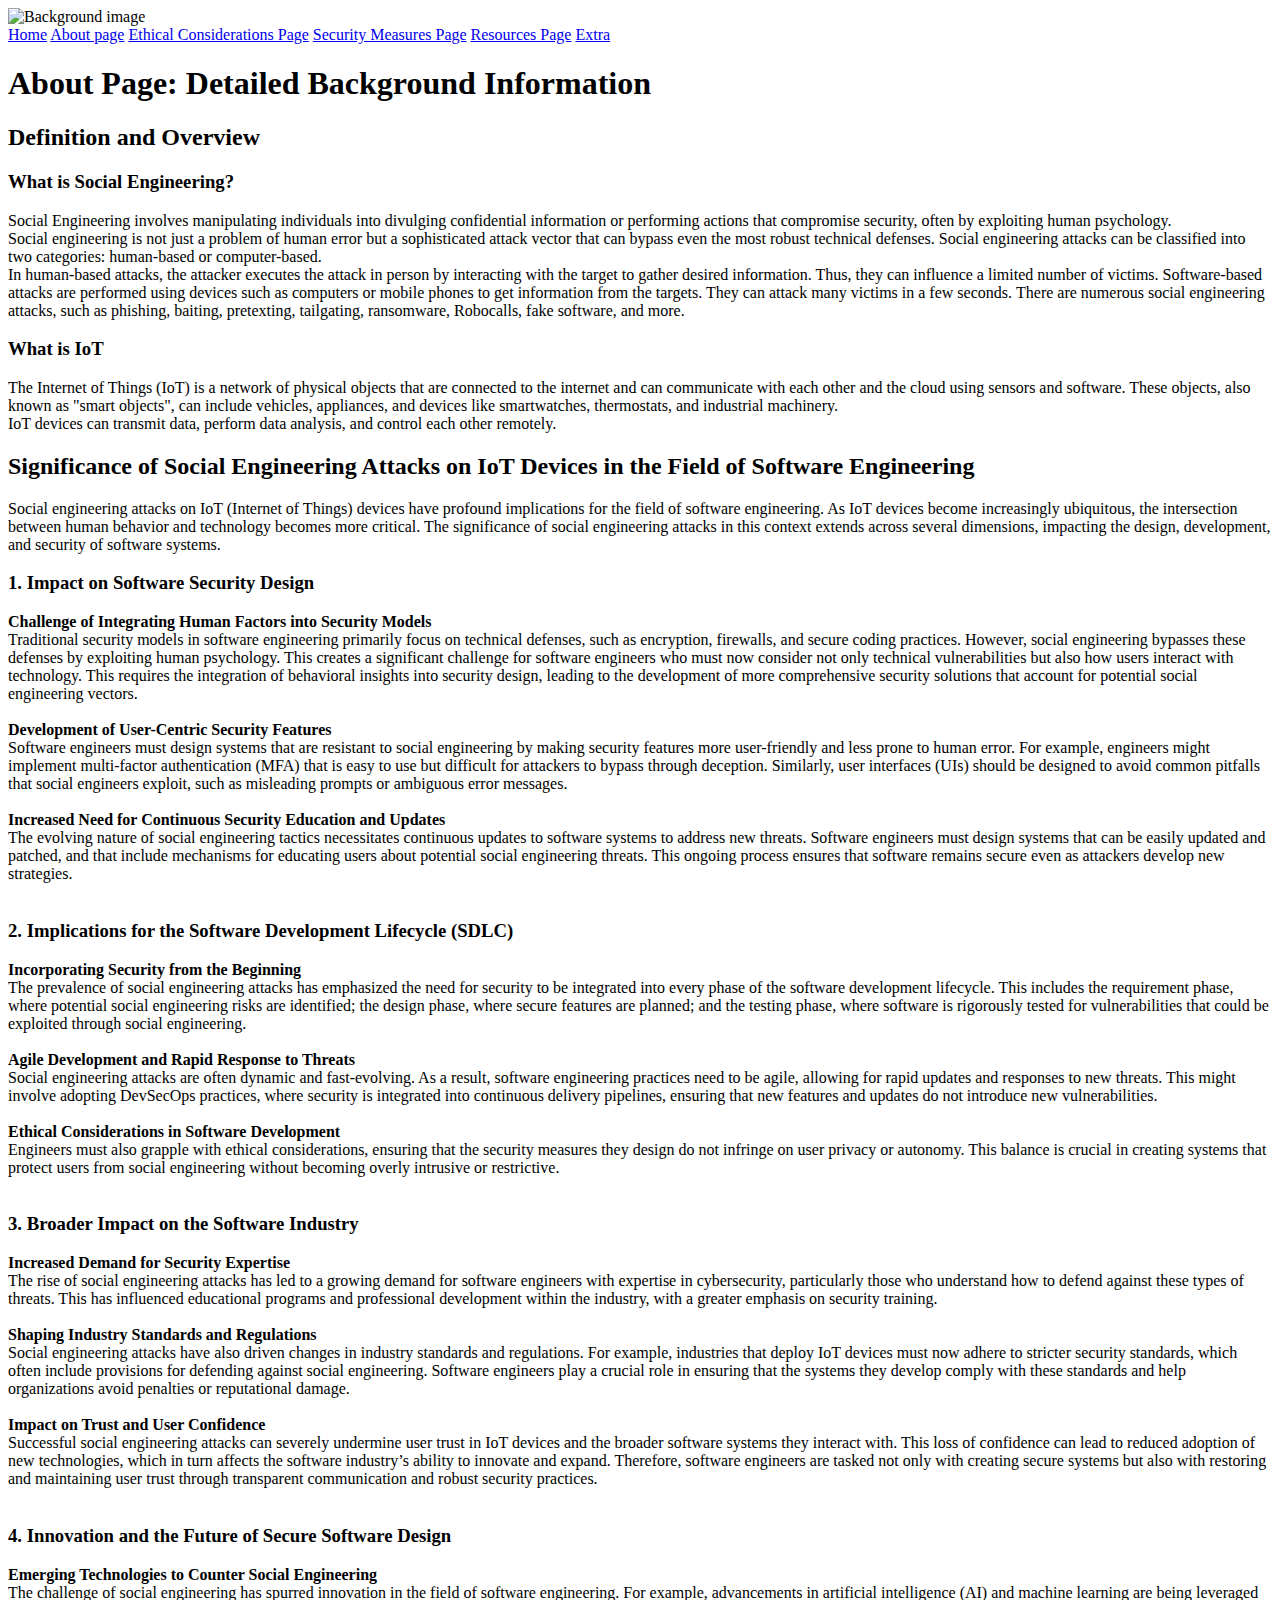
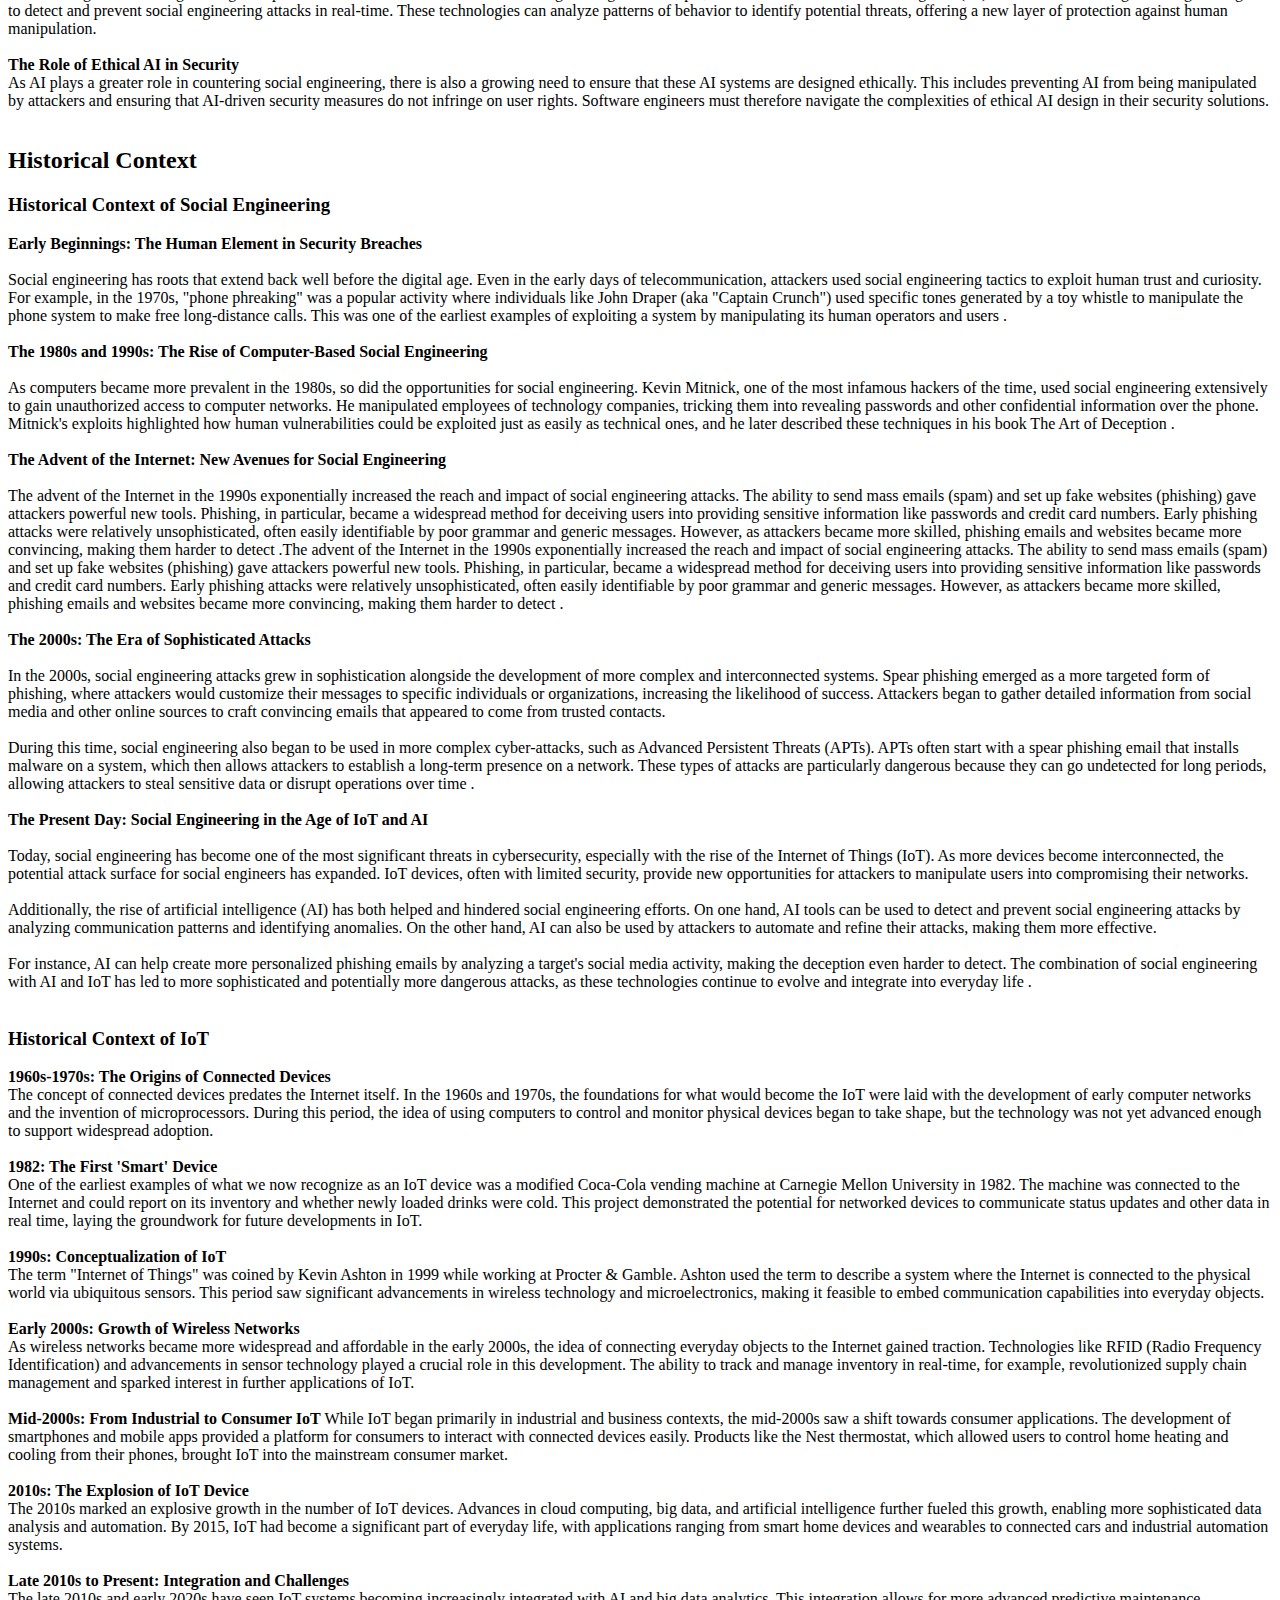
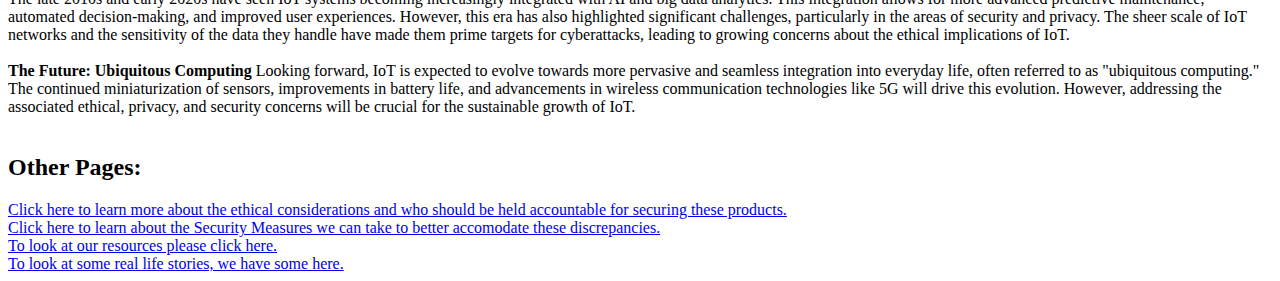
==== About.html @ 29d89899 "Add files via upload" ====
<!-- This is the Final project for ALEXIS MARTINEZ AT UAT FOR MS587 -->

<!DOCTYPE html>
<html>
    <!-- Head Section -->
    <head>
        <title>Final Project of Alexis Martinez for MS!</title>
        
        <!-- Link to the CSS file for custom styles -->
        <meta charset="UTF-8">
        
        <!-- Set the viewport to the device width and scale for responsiveness -->
        <meta name="viewport" content="width=device-width, initial-scale=1.0">
        
        <!-- Link to the custom CSS file using direct paths -->
        <link rel="stylesheet" href="static/css/styles.css">
        
        <!-- Link to Google Fonts for custom font style -->
        <link href="https://fonts.googleapis.com/css2?family=Press+Start+2P&display=swap" rel="stylesheet">
        <!--Reqirments for the homepage: An overview of the chosen topic, including an introduction and key points-->
    </head>

    <!-- Body Section -->
    <body>
        <!-- Background image with alt text and ID for styling -->
        <img src="static/img/CFinalBackground1.png"alt="Background image" id="backing">
        
        <!-- Container for overlay text and buttons -->
        <div class="container">
            <div class="nav">
                <!-- I want these to be the navigation menue items-->
                <a href="index.html" class="button">Home</a>
                <a href="About.html" class="button">About page</a>
                <a href="Ethical_Considerations.html" class="button">Ethical Considerations Page</a>
                <a href="Security_Measures.html" class="button">Security Measures Page</a>
                <a href="Resources.html" class="button">Resources Page</a>
                <a href="Extra.html" class="button">Extra</a>
            </div>
                <h1> About Page: Detailed Background Information</h1>
                <h2> Definition and Overview </h2>
                <h3> What is Social Engineering?</h3>
                <!-- Text with a welcome message and login prompt -->
                <p class="text-overlay">
                    Social Engineering involves manipulating individuals into divulging confidential information or performing actions that compromise security, often by exploiting human psychology. <br>Social engineering is not just a problem of human error but a sophisticated attack vector that can bypass even the most robust technical defenses. Social engineering attacks can be classified into two categories: human-based or computer-based.<br>
                    In human-based attacks, the attacker executes the attack in person by interacting with the target to gather desired information. Thus, they can influence a limited number of victims. Software-based attacks are performed using devices such as computers or mobile phones to get information from the targets. They can attack many victims in a few seconds. There are numerous social engineering attacks, such as phishing, baiting, pretexting, tailgating, ransomware, Robocalls, fake software, and more.
                </p>
                <h3>What is IoT</h3>
                <p class="text-overlay">
                    The Internet of Things (IoT) is a network of physical objects that are connected to the internet and can communicate with each other and the cloud using sensors and software. These objects, also known as "smart objects", can include vehicles, appliances, and devices like smartwatches, thermostats, and industrial machinery.<br> IoT devices can transmit data, perform data analysis, and control each other remotely.
                </p>
                <h2>Significance of Social Engineering Attacks on IoT Devices in the Field of Software Engineering</h2>
                <p class="text-overlay">Social engineering attacks on IoT (Internet of Things) devices have profound implications for the field of software engineering. As IoT devices become increasingly ubiquitous, the intersection between human behavior and technology becomes more critical. The significance of social engineering attacks in this context extends across several dimensions, impacting the design, development, and security of software systems.

                </p>
                <h3>1. Impact on Software Security Design</h3>
                <p class="text-overlay">
                    <b>Challenge of Integrating Human Factors into Security Models</b>
                    <br>
                    Traditional security models in software engineering primarily focus on technical defenses, such as encryption, firewalls, and secure coding practices. However, social engineering bypasses these defenses by exploiting human psychology. This creates a significant challenge for software engineers who must now consider not only technical vulnerabilities but also how users interact with technology. This requires the integration of behavioral insights into security design, leading to the development of more comprehensive security solutions that account for potential social engineering vectors.
                    <br><br>
                    <b>Development of User-Centric Security Features</b>
                    <br>
                    Software engineers must design systems that are resistant to social engineering by making security features more user-friendly and less prone to human error. For example, engineers might implement multi-factor authentication (MFA) that is easy to use but difficult for attackers to bypass through deception. Similarly, user interfaces (UIs) should be designed to avoid common pitfalls that social engineers exploit, such as misleading prompts or ambiguous error messages.
                    <br><br>
                    <b>Increased Need for Continuous Security Education and Updates</b>
                    <br>
                    The evolving nature of social engineering tactics necessitates continuous updates to software systems to address new threats. Software engineers must design systems that can be easily updated and patched, and that include mechanisms for educating users about potential social engineering threats. This ongoing process ensures that software remains secure even as attackers develop new strategies.
                    <br><br>
                </p>
                <h3>2. Implications for the Software Development Lifecycle (SDLC)</h3>
                <p class="text-overlay">
                    <b>Incorporating Security from the Beginning</b>
                    <br>
                    The prevalence of social engineering attacks has emphasized the need for security to be integrated into every phase of the software development lifecycle. This includes the requirement phase, where potential social engineering risks are identified; the design phase, where secure features are planned; and the testing phase, where software is rigorously tested for vulnerabilities that could be exploited through social engineering.
                    <br><br>
                    <b>Agile Development and Rapid Response to Threats</b>
                    <br>
                    Social engineering attacks are often dynamic and fast-evolving. As a result, software engineering practices need to be agile, allowing for rapid updates and responses to new threats. This might involve adopting DevSecOps practices, where security is integrated into continuous delivery pipelines, ensuring that new features and updates do not introduce new vulnerabilities.
                    <br><br>
                    <b>Ethical Considerations in Software Development</b>
                    <br>
                    Engineers must also grapple with ethical considerations, ensuring that the security measures they design do not infringe on user privacy or autonomy. This balance is crucial in creating systems that protect users from social engineering without becoming overly intrusive or restrictive.
                    <br><br>
                </p>
                <h3>3. Broader Impact on the Software Industry</h3>
                <p class="text-overlay">
                    <b>Increased Demand for Security Expertise</b>
                    <br>
                    The rise of social engineering attacks has led to a growing demand for software engineers with expertise in cybersecurity, particularly those who understand how to defend against these types of threats. This has influenced educational programs and professional development within the industry, with a greater emphasis on security training.
                    <br><br>
                    <b>Shaping Industry Standards and Regulations</b>
                    <br>
                    Social engineering attacks have also driven changes in industry standards and regulations. For example, industries that deploy IoT devices must now adhere to stricter security standards, which often include provisions for defending against social engineering. Software engineers play a crucial role in ensuring that the systems they develop comply with these standards and help organizations avoid penalties or reputational damage.
                    <br><br>
                    <b>Impact on Trust and User Confidence</b>
                    <br>
                    Successful social engineering attacks can severely undermine user trust in IoT devices and the broader software systems they interact with. This loss of confidence can lead to reduced adoption of new technologies, which in turn affects the software industry’s ability to innovate and expand. Therefore, software engineers are tasked not only with creating secure systems but also with restoring and maintaining user trust through transparent communication and robust security practices.
                    <br><br>
                </p>
                <h3>4. Innovation and the Future of Secure Software Design</h3>
                <p class="text-overlay">
                    <b>Emerging Technologies to Counter Social Engineering</b>
                    <br>
                    The challenge of social engineering has spurred innovation in the field of software engineering. For example, advancements in artificial intelligence (AI) and machine learning are being leveraged to detect and prevent social engineering attacks in real-time. These technologies can analyze patterns of behavior to identify potential threats, offering a new layer of protection against human manipulation.
                    <br><br>
                    <b>The Role of Ethical AI in Security</b>
                    <br>
                    As AI plays a greater role in countering social engineering, there is also a growing need to ensure that these AI systems are designed ethically. This includes preventing AI from being manipulated by attackers and ensuring that AI-driven security measures do not infringe on user rights. Software engineers must therefore navigate the complexities of ethical AI design in their security solutions.
                    <br><br>
                </p>
                <h2> Historical Context</h2>
                <h3>Historical Context of Social Engineering</h3>
                <p class="text-overlay">
                    <b>Early Beginnings: The Human Element in Security Breaches</b> <br><br>
                    Social engineering has roots that extend back well before the digital age. Even in the early days of telecommunication, attackers used social engineering tactics to exploit human trust and curiosity. For example, in the 1970s, "phone phreaking" was a popular activity where individuals like John Draper (aka "Captain Crunch") used specific tones generated by a toy whistle to manipulate the phone system to make free long-distance calls. This was one of the earliest examples of exploiting a system by manipulating its human operators and users .<br><br>
                    <b>The 1980s and 1990s: The Rise of Computer-Based Social Engineering</b><br><br>
                    As computers became more prevalent in the 1980s, so did the opportunities for social engineering. Kevin Mitnick, one of the most infamous hackers of the time, used social engineering extensively to gain unauthorized access to computer networks. He manipulated employees of technology companies, tricking them into revealing passwords and other confidential information over the phone. Mitnick's exploits highlighted how human vulnerabilities could be exploited just as easily as technical ones, and he later described these techniques in his book The Art of Deception .<br><br>
                    <b>The Advent of the Internet: New Avenues for Social Engineering</b> <br><br>
                    The advent of the Internet in the 1990s exponentially increased the reach and impact of social engineering attacks. The ability to send mass emails (spam) and set up fake websites (phishing) gave attackers powerful new tools. Phishing, in particular, became a widespread method for deceiving users into providing sensitive information like passwords and credit card numbers. Early phishing attacks were relatively unsophisticated, often easily identifiable by poor grammar and generic messages. However, as attackers became more skilled, phishing emails and websites became more convincing, making them harder to detect .The advent of the Internet in the 1990s exponentially increased the reach and impact of social engineering attacks. The ability to send mass emails (spam) and set up fake websites (phishing) gave attackers powerful new tools. Phishing, in particular, became a widespread method for deceiving users into providing sensitive information like passwords and credit card numbers. Early phishing attacks were relatively unsophisticated, often easily identifiable by poor grammar and generic messages. However, as attackers became more skilled, phishing emails and websites became more convincing, making them harder to detect .<br><br>
                    <b>The 2000s: The Era of Sophisticated Attacks</b><br><br>
                    In the 2000s, social engineering attacks grew in sophistication alongside the development of more complex and interconnected systems. Spear phishing emerged as a more targeted form of phishing, where attackers would customize their messages to specific individuals or organizations, increasing the likelihood of success. Attackers began to gather detailed information from social media and other online sources to craft convincing emails that appeared to come from trusted contacts.<br><br>
                    During this time, social engineering also began to be used in more complex cyber-attacks, such as Advanced Persistent Threats (APTs). APTs often start with a spear phishing email that installs malware on a system, which then allows attackers to establish a long-term presence on a network. These types of attacks are particularly dangerous because they can go undetected for long periods, allowing attackers to steal sensitive data or disrupt operations over time . <br><br>
                    <b>The Present Day: Social Engineering in the Age of IoT and AI</b> <br><br>
                    Today, social engineering has become one of the most significant threats in cybersecurity, especially with the rise of the Internet of Things (IoT). As more devices become interconnected, the potential attack surface for social engineers has expanded. IoT devices, often with limited security, provide new opportunities for attackers to manipulate users into compromising their networks.<br><br>
                    Additionally, the rise of artificial intelligence (AI) has both helped and hindered social engineering efforts. On one hand, AI tools can be used to detect and prevent social engineering attacks by analyzing communication patterns and identifying anomalies. On the other hand, AI can also be used by attackers to automate and refine their attacks, making them more effective.<br><br>
                    For instance, AI can help create more personalized phishing emails by analyzing a target's social media activity, making the deception even harder to detect. The combination of social engineering with AI and IoT has led to more sophisticated and potentially more dangerous attacks, as these technologies continue to evolve and integrate into everyday life . <br><br>
                      </p>
                <h3>Historical Context of IoT</h3>
                <p class="text-overlay">
                    <b>1960s-1970s: The Origins of Connected Devices</b><br>
                    The concept of connected devices predates the Internet itself. In the 1960s and 1970s, the foundations for what would become the IoT were laid with the development of early computer networks and the invention of microprocessors. During this period, the idea of using computers to control and monitor physical devices began to take shape, but the technology was not yet advanced enough to support widespread adoption.
                    <br><br>
                    <b>1982: The First 'Smart' Device</b>
                    <br>
                    One of the earliest examples of what we now recognize as an IoT device was a modified Coca-Cola vending machine at Carnegie Mellon University in 1982. The machine was connected to the Internet and could report on its inventory and whether newly loaded drinks were cold. This project demonstrated the potential for networked devices to communicate status updates and other data in real time, laying the groundwork for future developments in IoT.
                    <br><br>
                    <b>1990s: Conceptualization of IoT</b>
                    <br>
                    The term "Internet of Things" was coined by Kevin Ashton in 1999 while working at Procter & Gamble. Ashton used the term to describe a system where the Internet is connected to the physical world via ubiquitous sensors. This period saw significant advancements in wireless technology and microelectronics, making it feasible to embed communication capabilities into everyday objects.
                    <br><br>
                    <b>Early 2000s: Growth of Wireless Networks</b> 
                    <br>
                    As wireless networks became more widespread and affordable in the early 2000s, the idea of connecting everyday objects to the Internet gained traction. Technologies like RFID (Radio Frequency Identification) and advancements in sensor technology played a crucial role in this development. The ability to track and manage inventory in real-time, for example, revolutionized supply chain management and sparked interest in further applications of IoT.
                    <br><br>
                    <b>Mid-2000s: From Industrial to Consumer IoT</b>
                    While IoT began primarily in industrial and business contexts, the mid-2000s saw a shift towards consumer applications. The development of smartphones and mobile apps provided a platform for consumers to interact with connected devices easily. Products like the Nest thermostat, which allowed users to control home heating and cooling from their phones, brought IoT into the mainstream consumer market.
                    <br><br>
                    <b>2010s: The Explosion of IoT Device</b>
                    <br>
                    The 2010s marked an explosive growth in the number of IoT devices. Advances in cloud computing, big data, and artificial intelligence further fueled this growth, enabling more sophisticated data analysis and automation. By 2015, IoT had become a significant part of everyday life, with applications ranging from smart home devices and wearables to connected cars and industrial automation systems.
                    <br><br>
                    <b>Late 2010s to Present: Integration and Challenges </b>
                    <br>
                    The late 2010s and early 2020s have seen IoT systems becoming increasingly integrated with AI and big data analytics. This integration allows for more advanced predictive maintenance, automated decision-making, and improved user experiences. However, this era has also highlighted significant challenges, particularly in the areas of security and privacy. The sheer scale of IoT networks and the sensitivity of the data they handle have made them prime targets for cyberattacks, leading to growing concerns about the ethical implications of IoT.
                    <br><br>
                    <b>The Future: Ubiquitous Computing </b>
                    Looking forward, IoT is expected to evolve towards more pervasive and seamless integration into everyday life, often referred to as "ubiquitous computing." The continued miniaturization of sensors, improvements in battery life, and advancements in wireless communication technologies like 5G will drive this evolution. However, addressing the associated ethical, privacy, and security concerns will be crucial for the sustainable growth of IoT.
                    <br><br>
                </p>
                <h2> Other Pages:</h2>
               
                <a class="Page_link" href ="Ethical_Considerations.html"> Click here to learn more about the ethical considerations and who should be held accountable for securing these products.</a>
                <br>
                <a class="Page_link" href="Security_Measures.html"> Click here to learn about the Security Measures we can take to better accomodate these discrepancies.</a>
                <br>
                <a class="Page_link" href = "Resources.html"> To look at our resources please click here.</a>
                <br>
                <a class="Page_link" href="Extra.html"> To look at some real life stories, we have some here. </a>
        </div>
    </body>
</html>
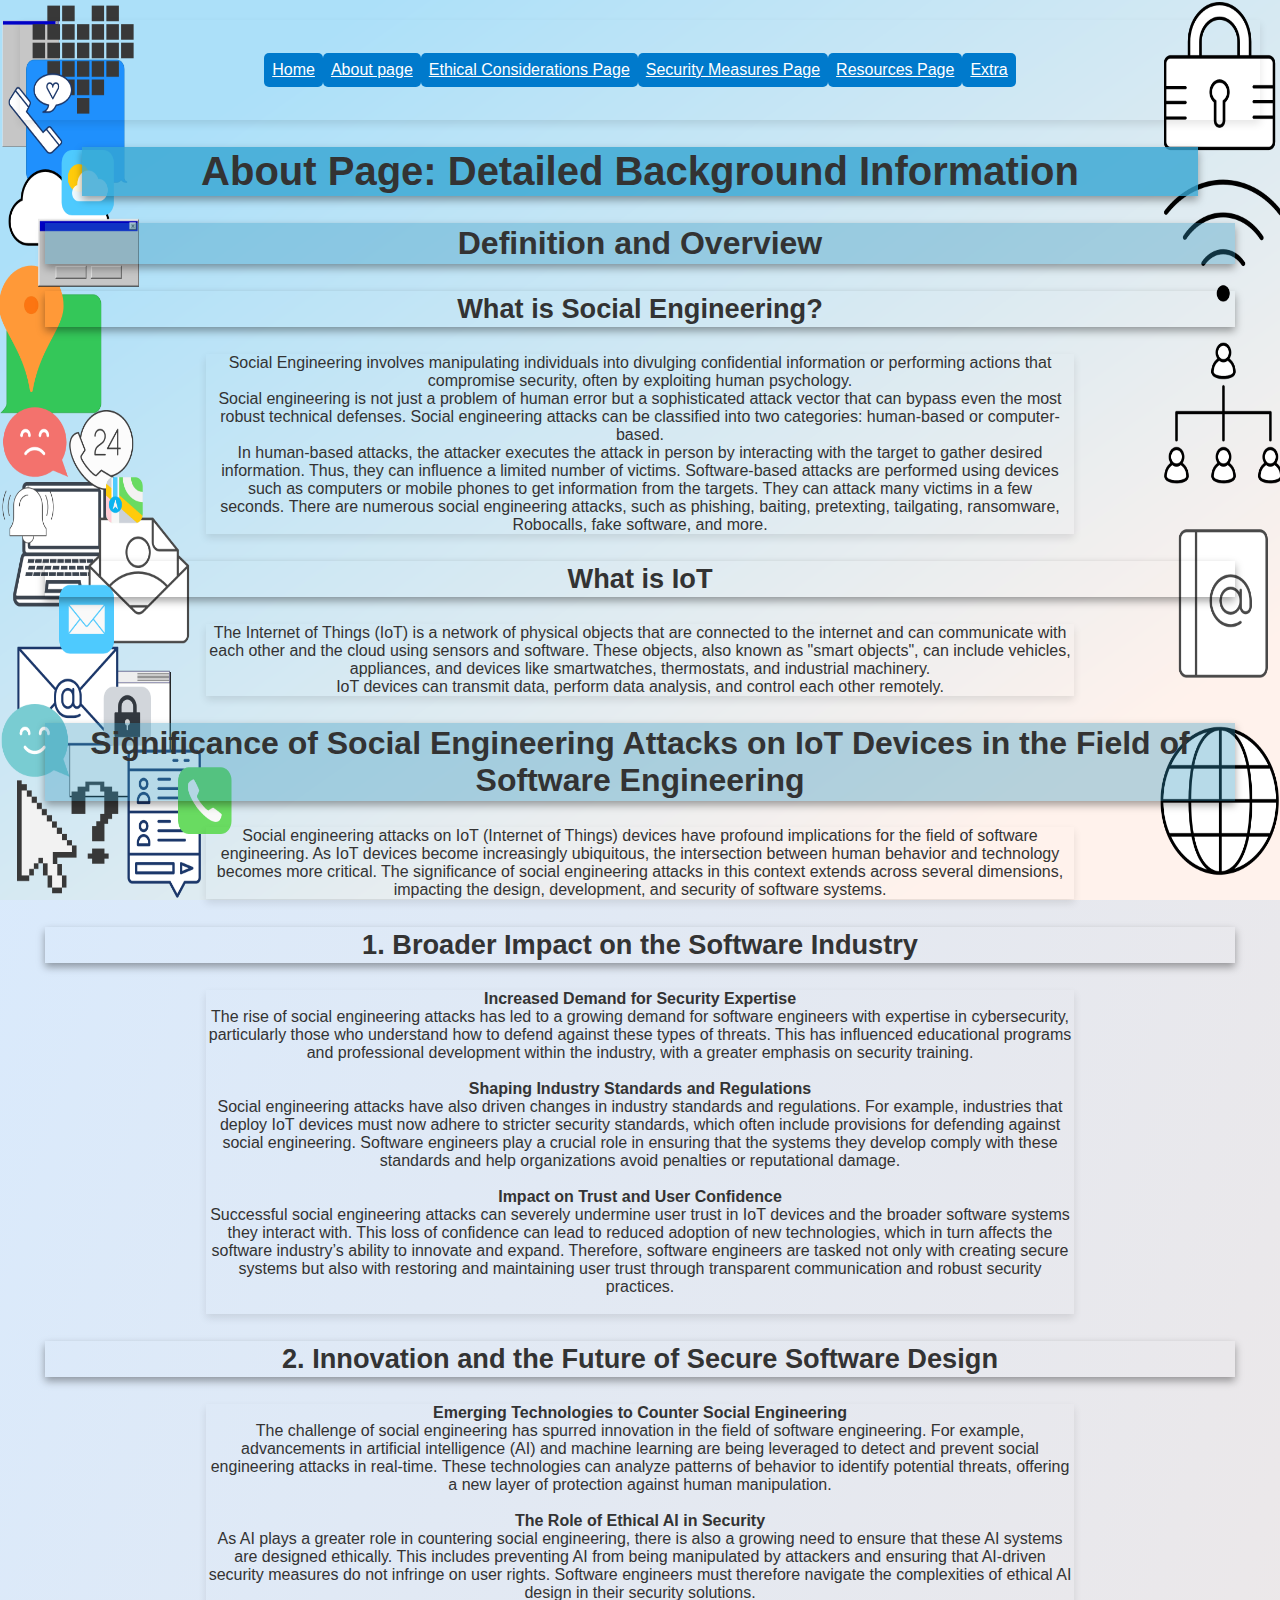
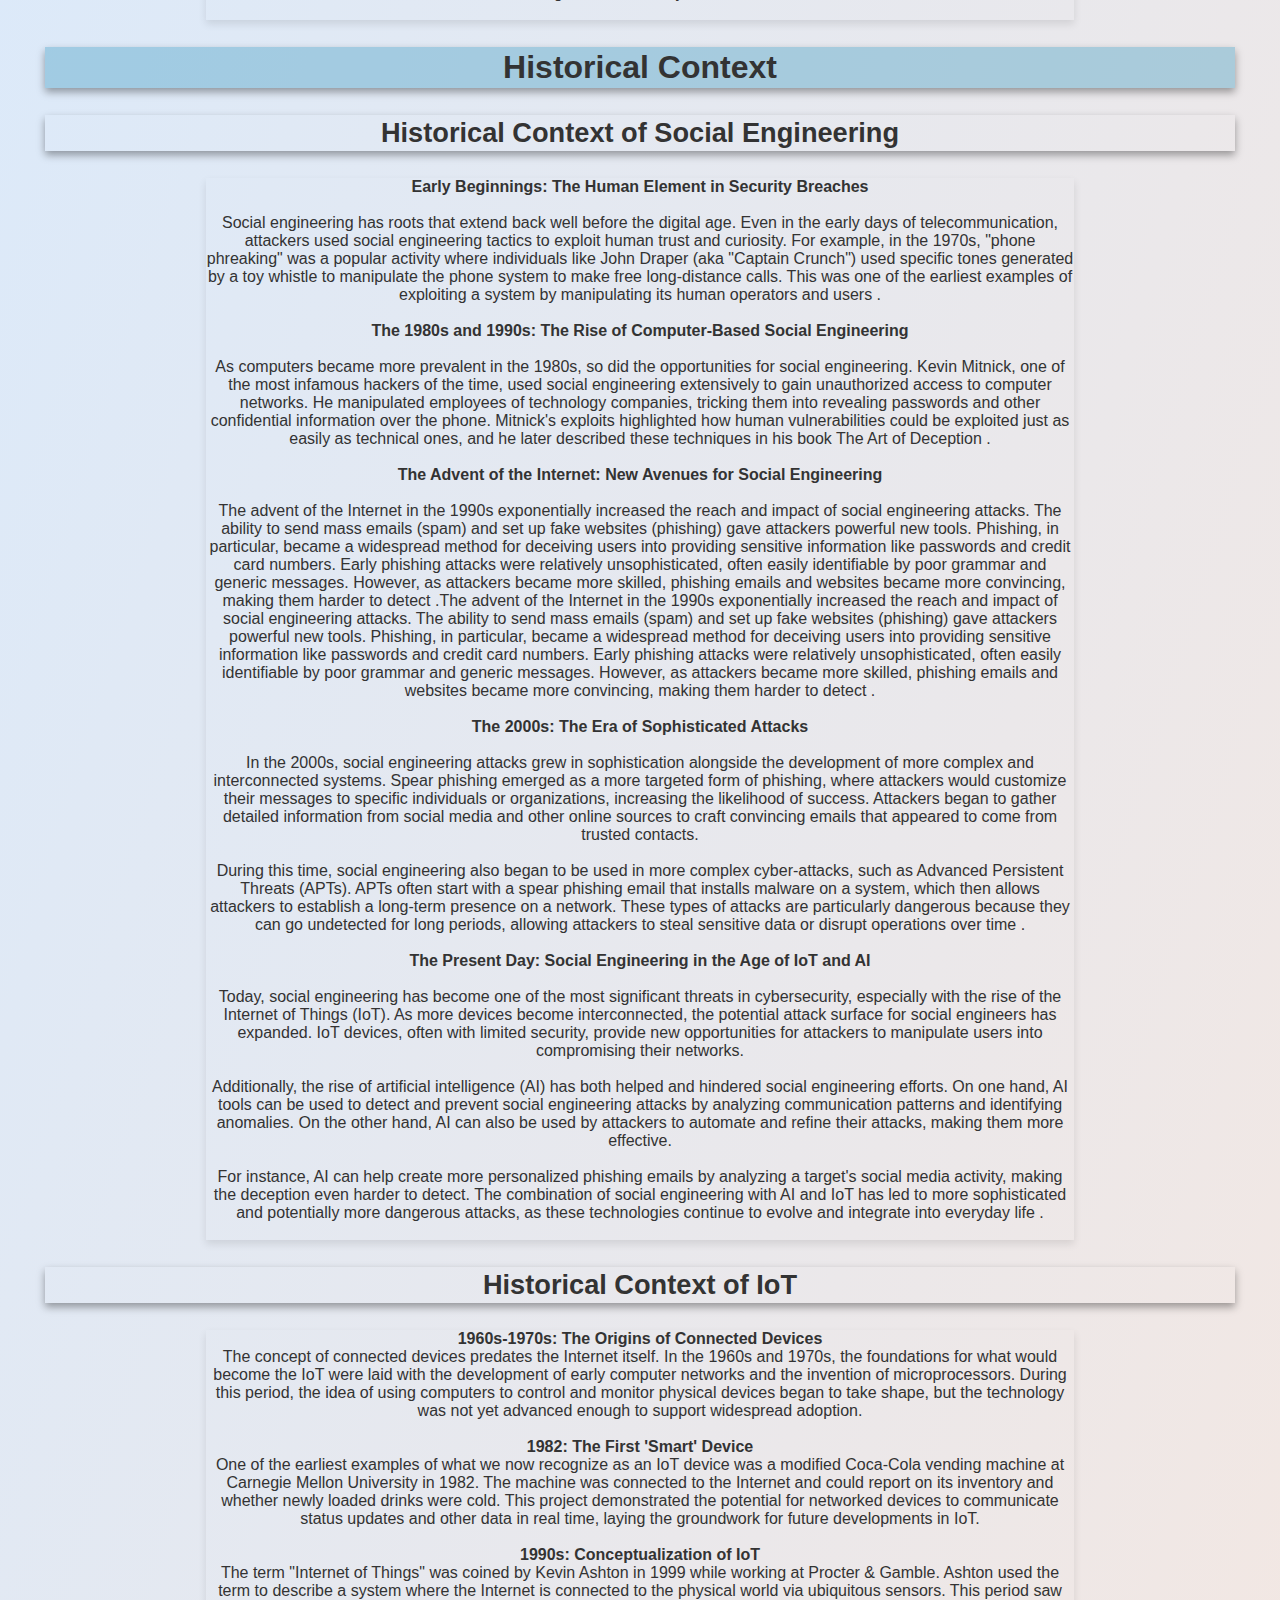
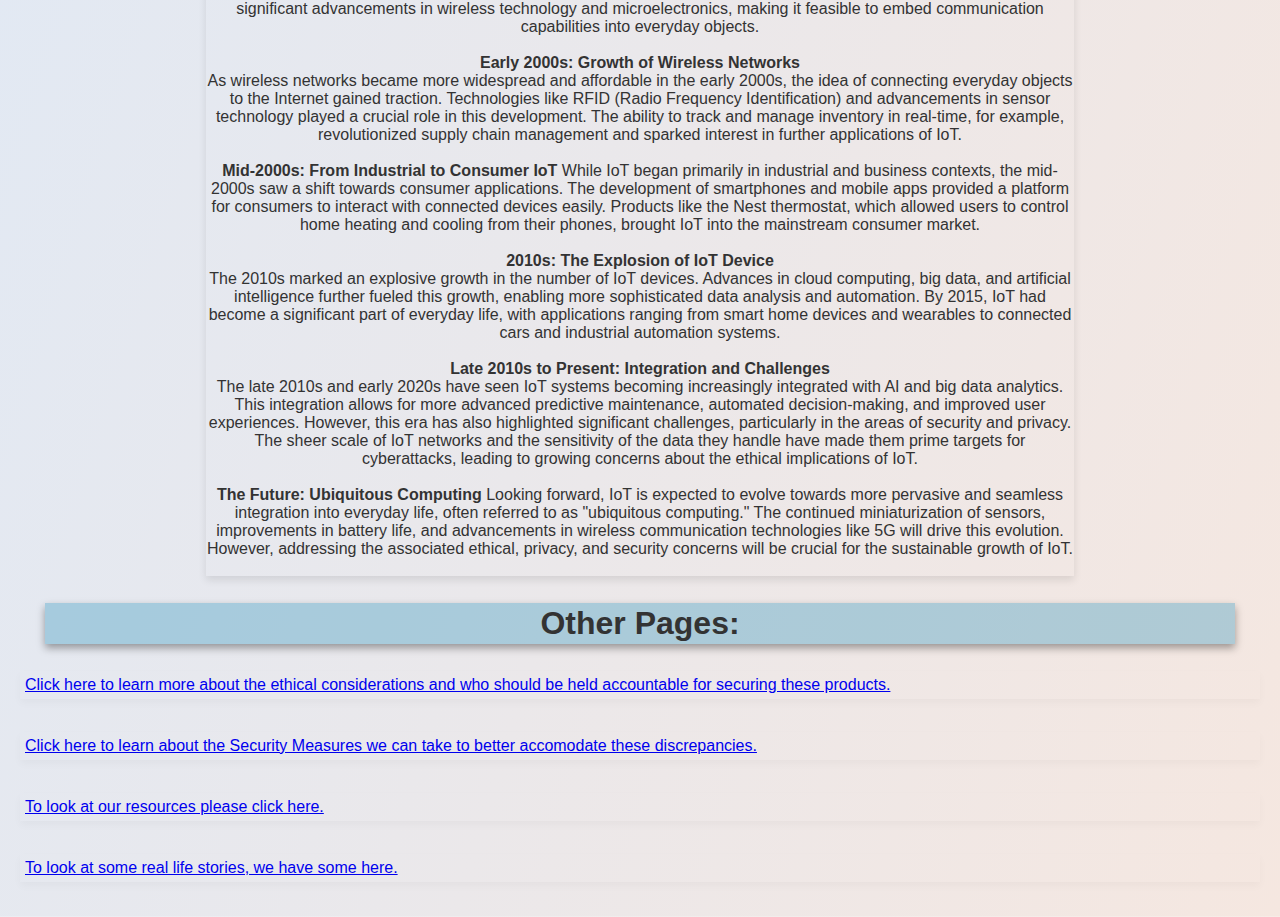
==== commit 85b3b7ed: "Update About.html" ====
--- a/About.html
+++ b/About.html
@@ -52,37 +52,7 @@
                 <p class="text-overlay">Social engineering attacks on IoT (Internet of Things) devices have profound implications for the field of software engineering. As IoT devices become increasingly ubiquitous, the intersection between human behavior and technology becomes more critical. The significance of social engineering attacks in this context extends across several dimensions, impacting the design, development, and security of software systems.
 
                 </p>
-                <h3>1. Impact on Software Security Design</h3>
-                <p class="text-overlay">
-                    <b>Challenge of Integrating Human Factors into Security Models</b>
-                    <br>
-                    Traditional security models in software engineering primarily focus on technical defenses, such as encryption, firewalls, and secure coding practices. However, social engineering bypasses these defenses by exploiting human psychology. This creates a significant challenge for software engineers who must now consider not only technical vulnerabilities but also how users interact with technology. This requires the integration of behavioral insights into security design, leading to the development of more comprehensive security solutions that account for potential social engineering vectors.
-                    <br><br>
-                    <b>Development of User-Centric Security Features</b>
-                    <br>
-                    Software engineers must design systems that are resistant to social engineering by making security features more user-friendly and less prone to human error. For example, engineers might implement multi-factor authentication (MFA) that is easy to use but difficult for attackers to bypass through deception. Similarly, user interfaces (UIs) should be designed to avoid common pitfalls that social engineers exploit, such as misleading prompts or ambiguous error messages.
-                    <br><br>
-                    <b>Increased Need for Continuous Security Education and Updates</b>
-                    <br>
-                    The evolving nature of social engineering tactics necessitates continuous updates to software systems to address new threats. Software engineers must design systems that can be easily updated and patched, and that include mechanisms for educating users about potential social engineering threats. This ongoing process ensures that software remains secure even as attackers develop new strategies.
-                    <br><br>
-                </p>
-                <h3>2. Implications for the Software Development Lifecycle (SDLC)</h3>
-                <p class="text-overlay">
-                    <b>Incorporating Security from the Beginning</b>
-                    <br>
-                    The prevalence of social engineering attacks has emphasized the need for security to be integrated into every phase of the software development lifecycle. This includes the requirement phase, where potential social engineering risks are identified; the design phase, where secure features are planned; and the testing phase, where software is rigorously tested for vulnerabilities that could be exploited through social engineering.
-                    <br><br>
-                    <b>Agile Development and Rapid Response to Threats</b>
-                    <br>
-                    Social engineering attacks are often dynamic and fast-evolving. As a result, software engineering practices need to be agile, allowing for rapid updates and responses to new threats. This might involve adopting DevSecOps practices, where security is integrated into continuous delivery pipelines, ensuring that new features and updates do not introduce new vulnerabilities.
-                    <br><br>
-                    <b>Ethical Considerations in Software Development</b>
-                    <br>
-                    Engineers must also grapple with ethical considerations, ensuring that the security measures they design do not infringe on user privacy or autonomy. This balance is crucial in creating systems that protect users from social engineering without becoming overly intrusive or restrictive.
-                    <br><br>
-                </p>
-                <h3>3. Broader Impact on the Software Industry</h3>
+                <h3>1. Broader Impact on the Software Industry</h3>
                 <p class="text-overlay">
                     <b>Increased Demand for Security Expertise</b>
                     <br>
@@ -97,7 +67,7 @@
                     Successful social engineering attacks can severely undermine user trust in IoT devices and the broader software systems they interact with. This loss of confidence can lead to reduced adoption of new technologies, which in turn affects the software industry’s ability to innovate and expand. Therefore, software engineers are tasked not only with creating secure systems but also with restoring and maintaining user trust through transparent communication and robust security practices.
                     <br><br>
                 </p>
-                <h3>4. Innovation and the Future of Secure Software Design</h3>
+                <h3>2. Innovation and the Future of Secure Software Design</h3>
                 <p class="text-overlay">
                     <b>Emerging Technologies to Counter Social Engineering</b>
                     <br>
@@ -168,4 +138,4 @@
                 <a class="Page_link" href="Extra.html"> To look at some real life stories, we have some here. </a>
         </div>
     </body>
-</html>+</html>
--- a/static/css/styles.css
+++ b/static/css/styles.css
@@ -0,0 +1,156 @@
+/* General Body Style */
+body {
+    background: linear-gradient(to bottom right, #d6eaff, #f5e7e0); /* Gradient for better contrast */
+    background-size: cover; /* Ensures the background image covers the entire screen */
+    background-position: center; /* Centers the image */
+    background-repeat: no-repeat; /* Prevents the image from repeating */
+    padding: 20px;
+    font-family: 'Arial', sans-serif;
+    color: #333;
+    margin: 0;
+    translate: (80px, 10px);
+}
+/* Main Content Style */
+main {
+    padding: 20px;
+    background-color: rgba(255, 255, 255, 0.8); /* Translucent background for readability */
+    margin: 20px auto;
+    width: 90%;
+    max-width: 1200px;
+    box-shadow: 0 4px 8px rgba(0, 0, 0, 0.1);
+    border-radius: 20px;
+}
+
+/* Container for images */
+.container {
+    text-align: center;
+    z-index: 1; /* Ensures the content stays above the background */
+}
+
+/* Background image container */
+#backing {
+    position: absolute;
+    background-size: cover; /* Ensures the image covers its container */
+    width: 100%;
+    height: 100%;
+    top: 0;
+    left: 0;
+    z-index: -1; /* Places the image behind the content */
+}
+
+/* Header Style */
+
+h1 {
+    text-align: center;
+    padding: 2px;
+    background-color: rgba(52, 165, 210, 0.8); /* Translucent background for readability */
+    font-size: 2.5em;
+    font-weight: bold;
+    margin-left: 5%;
+    margin-right: 5%;
+    box-shadow: 0 4px 8px rgba(0, 0, 0, 0.362);
+}
+h2 {
+    background-color: rgba(47, 148, 188, 0.346); /* Translucent background for readability */
+    font-size: 2em;
+    padding: 2px;
+    margin-left: 2%;
+    margin-right: 2%;
+    box-shadow: 0 4px 8px rgba(0, 0, 0, 0.362);
+}
+
+h3{
+    font-size: 1.7em;
+    padding: 2px;
+    margin-left: 2%;
+    margin-right: 2%;    
+    box-shadow: 0 4px 8px rgba(0, 0, 0, 0.362);
+}
+
+/* Navigation Menu */
+.nav {
+    display: flex;
+    justify-content: center; /* Centers the items horizontally */
+    align-items: center; /* Centers the items vertically */
+    padding: 5px;
+    margin-bottom: 20px;
+    box-shadow: 0 4px 8px rgba(0, 0, 0, 0.1);
+    height: 10vh; /* Makes the nav take the full height of the viewport */
+}
+.Page_link {
+    display: flex;
+    justify-content: left; /* Centers the items horizontally */
+    align-items: center; /* Centers the items vertically */
+    padding: 5px;
+    margin-bottom: 15px;
+    box-shadow: 0 4px 8px rgba(0, 0, 0, 0.032);
+}
+
+nav a {
+    color: #007acc; /* Soft blue for links */
+    text-decoration: none;
+    margin: 0 15px;
+    font-size: 1.2em;
+    transition: color 0.3s;
+}
+
+nav a:hover {
+    color: #005c99;
+}
+.text-overlay {
+    margin-top: 2px;
+    margin-left: 15%;
+    margin-right: 15%;
+    box-shadow: 0 4px 8px rgba(0, 0, 0, 0.1);
+}
+
+
+/* Button Style */
+.button {
+    background-color: #007acc;
+    color: white;
+    padding: 8px 8px;
+    border: none;
+    border-radius: 5px;
+    cursor: pointer;
+    font-size: 1em;
+    transition: background-color 0.3s;
+}
+
+button:hover {
+    background-color: #1f4b68;
+}
+
+/* Icon Styles */
+.icon {
+    width: 40px;
+    height: 40px;
+    margin-right: 10px;
+    vertical-align: middle;
+}
+
+/* Responsive Design */
+@media (max-width: 768px) {
+    nav {
+        flex-direction: column;
+    }
+
+    nav a {
+        margin: 10px 0;
+    }
+
+    main {
+        width: 100%;
+        margin: 0;
+        box-shadow: none;
+        border-radius: 0;
+    }
+
+    header h1 {
+        font-size: 2em;
+    }
+
+    main h2 {
+        font-size: 1.5em;
+    }
+}
